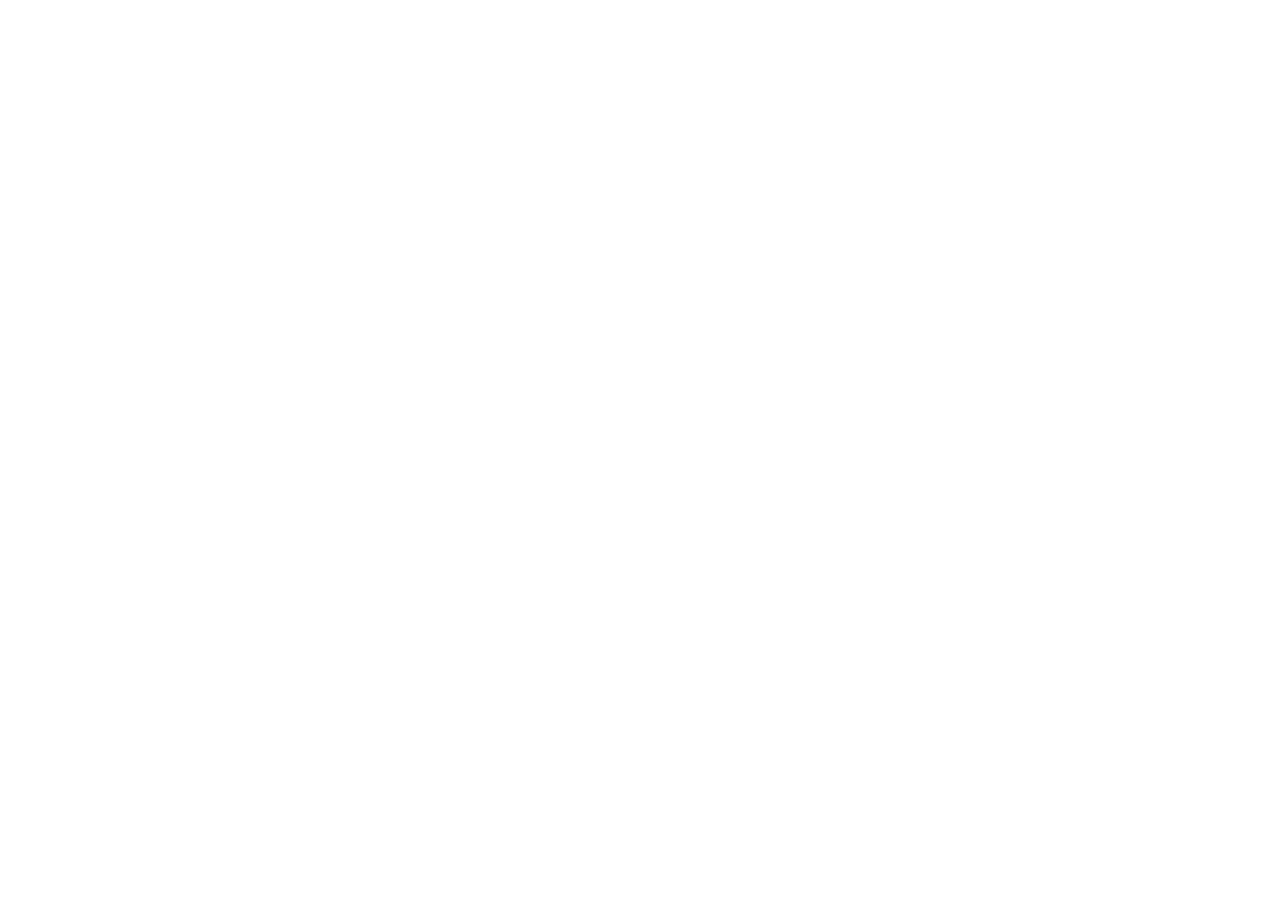
==== index.html @ 65f77689 "initial commit" ====
<!DOCTYPE html>
<html lang="en">
<head>
  <link rel="stylesheet" href="css/bootstrap.css">
  <link rel="stylesheet" href="css/styles.css">
  <script src="js/jquery-3.6.0.js"></script>
  <script src="js/scripts.js"></script>
  <title>Document</title>
</head>
<body>
  
</body>
</html>
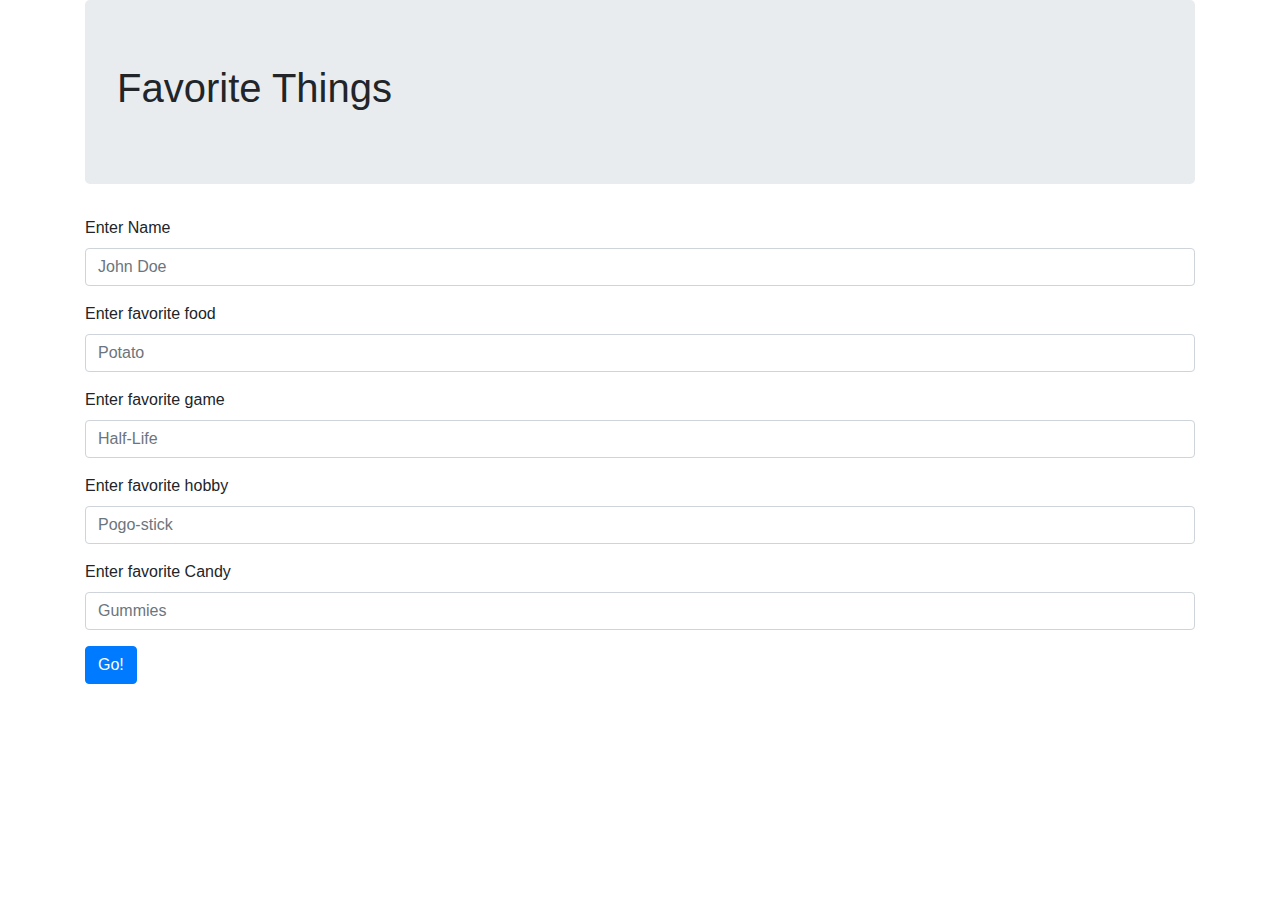
==== commit 7f55877b: "add option to submit and view list" ====
--- a/index.html
+++ b/index.html
@@ -5,9 +5,75 @@
   <link rel="stylesheet" href="css/styles.css">
   <script src="js/jquery-3.6.0.js"></script>
   <script src="js/scripts.js"></script>
-  <title>Document</title>
+  <title>Favorite Things</title>
 </head>
 <body>
-  
+  <div class='container'>
+    <div class='jumbotron'>
+      <h1>Favorite Things</h1>
+    </div>
+    <form id='info'>
+      <div class='form-group'>
+        <label for="name">Enter Name</label>
+        <input 
+          id ='name' 
+          placeholder='John Doe' 
+          class='form-control' 
+          type="text" 
+          required
+        >
+      </div>
+      <div class='form-group'>
+        <label for="fav1">Enter favorite food</label>
+        <input 
+          id ='fav1' 
+          placeholder='Potato' 
+          class='form-control' 
+          type="text" 
+          required
+        >
+      </div>
+      <div class='form-group'>
+        <label for="fav2">Enter favorite game</label>
+        <input 
+          id ='fav2' 
+          placeholder='Half-Life' 
+          class='form-control' 
+          type="text" 
+          required
+        >
+      </div>
+      <div class='form-group'>
+        <label for="fav3">Enter favorite hobby</label>
+        <input 
+          id ='fav3' 
+          placeholder='Pogo-stick' 
+          class='form-control' 
+          type="text" 
+          required
+        >
+      </div>
+      <div class='form-group'>
+        <label for="fav4">Enter favorite Candy</label>
+        <input 
+          id ='fav4' 
+          placeholder='Gummies'
+          class='form-control'
+          type="text" 
+          required
+        >
+      </div>
+      <button id='formsubmit' class ='btn btn-primary' type='submit'>Go!</button>
+    </form>
+    <div id='list'>
+      <h1><span id='userName'></span>'s favorite things.</h1>
+      <ul>
+        <li><span id='first'></span></li>
+        <li><span id='second'></span></li>
+        <li><span id='third'></span></li>
+        <li><span id='fourth'></span></li>
+      </ul>
+    </div>
+  </div>
 </body>
 </html>--- a/css/styles.css
+++ b/css/styles.css
@@ -0,0 +1,3 @@
+#list {
+  display: none;
+}